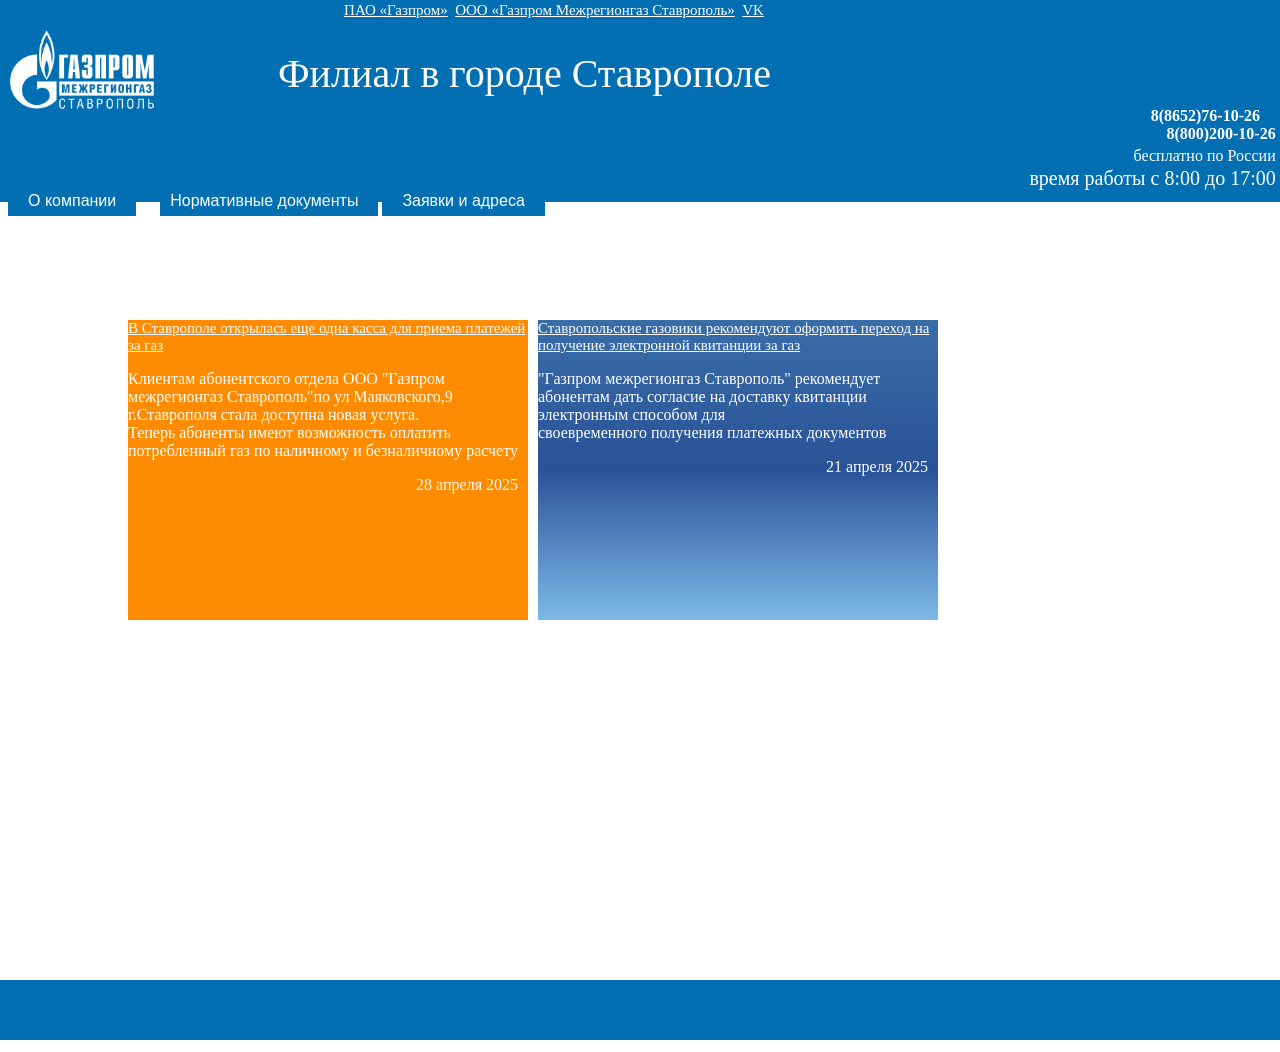
==== index.html @ f01b5fc6 "commit" ====
<html>
	<head> 
		<title>Газпром межрегионгаз Ставрополь филиал</title>
		<link rel = "shortcut icon" href = "img/logo.ico" type = "image/x-icon"/>
		<link rel = "stylesheet" href = "css/style.css"/>
	</head>
	<body>
		<div class = "header_links">
			<a href = https://gazprom.com>ПАО «Газпром»</a>
			<a href = https://mrg.gazprom.ru>ООО «Газпром Межрегионгаз Ставрополь»</a>
			<a class = "vk"href = "https://vk.com/gazprom_mrg_gro_stavropol">VK</a>
		</div>
		<div class = "header_content">
			<a href = "https://regiongaz.ru"><img class = "logo" src = "img/logo.png"></img></a>
			<p class="header_info">Филиал в городе Ставрополе</p>
			<p class = "h1"><b>8(8652)76-10-26</b></p>
			<p class = "h2"><b>8(800)200-10-26</b></p>
			<p class = "h3">бесплатно по России</p>
			<p class = "h4">время работы с 8:00 до 17:00</p>
		</div>
		<div class = "dropdown_info">
			<button class = "dropbtn_info">О компании</button>
			<div class="dropdown_content_info">
				<a href = "https://regiongaz.ru/about/istoriya_kompanii/">История компании</a>
				<a href = "https://regiongaz.ru/about/rukovodstvo/">Руководство</a>
				<a href = "https://regiongaz.ru/about/vid_deyatelnosti/">Вид деятельности</a>
                <a href = "https://regiongaz.ru/about/ohrana_truda/">Охрана труда</a>
                <a href = "https://regiongaz.ru/about/vakansii/">Вакансии</a>
                <a href = "https://regiongaz.ru/about/doverennosti/">Доверенности</a>
			</div>
		</div>
		<div class = "dropdown_documenty">
			<button class = "dropbtn_documenty">Нормативные документы</button>
			<div id = "myDropdown" class="dropdown_content_documenty">
				<a href = "normativnye_facty.html">Нормативные факты правительства РФ</a>
				<a href = "regional_zacon_acty.html">Региональные законодательные акты</a>
                <a href = "federalny_zacony.html">Федеральные законы</a>
				<a href = "https://www.regiongaz.ru/potrebitelyam/informatsiya_dlya_fizicheskih_lits/poryadok_zaklyucheniya_dogovora/">Порядок заключения договора</a>
				<a href = "https://regiongaz.ru/potrebitelyam/informatsiya_dlya_fizicheskih_lits/tsenyi/">Цены на газ</a>
			</div>
		</div>
        <div class = "dropdown_zayavki" >
            <button class ="dropbtn_zayavki">Заявки и адреса</button>
            <div class = "dropdown_content_zayavki">
                <a href = "contacts.html">Адреса абонентов<br> по городу Cтаврополю</a>
				<a href = "#">Телефонный справочник филиала</a>
            </div>
        </div>
        <div class = "body_content">
            <div class = "news">
		    <div class = "news_div1">
			    <a href ="https://regiongaz.ru/press/news/v_stavropole_otkryilas_esche_odna_kassa_dlya_priema_platejey_za_gaz.html">
				    В Ставрополе открылась еще одна касса для приема платежей за газ</a>
			    <p>Клиентам абонентского отдела ООО "Газпром межрегионгаз Ставрополь"по ул Маяковского,9 г.Ставрополя стала доступна новая услуга.<br>
			    Теперь абоненты имеют возможность оплатить потребленный газ по наличному и безналичному расчету
			    </p>
			    <p class="date">28 апреля 2025</p>
		    </div>
			    <div class = "news_div2">
				    <a href = "https://regiongaz.ru/press/news/stavropolskie_gazoviki_rekomenduyut_oformit_perehod_na_poluchenie_elektronnoy_kvitantsii_za_gaz.html">
					    Ставропольские газовики рекомендуют оформить переход на <br> получение электронной квитанции за газ</a>
				    <p>"Газпром межрегионгаз Ставрополь" рекомендует<br> абонентам дать согласие на доставку квитанции<br> электронным способом для<br>
				    своевременного получения платежных документов</p>
				    <p class = "date">21 апреля 2025</p>
			    <div class = "news_div3"><a href = "https://regiongaz.ru/press/news/gazovikov_priglasili_prisoedinitsya_k_donorskomu_dvijeniyu.html">
				    Газовиков пригласили присоедениться к донорскому движению</a>
				    <p>В предверии Национального дня донора в центральном офисе <br> "Газпром межрегионгаз Ставрополь"<br>состоялась встреча сотрудников компании<br>
				    с представителем Ставропольской станции переливания крови
				    </p>
				    <p class = "date">11 апреля 2025</p>
			    </div>
			    <div class = "news_div4">
					    <a href = "https://regiongaz.ru/press/news/gazprom_mejregiongaz_stavropol_napominaet_abonentam_o_neobhodimosti_pogasheniya_dolgov
						    vo_izbejanie_otklyucheniya_ot_gazosnabjeniya.html">
						"Газпром межрегионгаз Ставрополь" напоминает абонентам о необходимости погашения долгов во избежание отключения от газоснабжения</a>
					    <p>По окончании отопительного периода поставщик газа совместно с газораспределительными организациями<br>
					    приступит к проведению работ по<br>
					    ограничению газа должникам.</p>
					    <p class = "date">31 марта 2025</p>
				    </div>
		    </div>
            </div>
        </div>
        <div class = "footer">
        </div>
	</body>
</html>
---- css/style.css ----
.header_content,.header_links,.dropdown_info,.dropdown_documenty,.dropdown_zayavki,.dropbtn_info,.dropbtn_documenty,.dropbtn_zayavki,.dropdown_content_info,.dropdown_content_documenty,.dropdown_content_zayavki,.dropdown_content_zadoljennosti,.vakansii,.footer{
  	background-color: #026fb2;
    color:white;
	overflow:auto;
	border:none;
}
.header_content,.header_links{
    margin-left:-180px;
    margin-right:-8px;
}
.header_content{
	margin-top:0px;
    height:180px;
}
.header_links{
	font-size:30px;
	margin-top:-20px;
	text-align:center;
}
.header_info{
    font-size:40px;
    margin-left: 450px;
    margin-top:-60px;
}
a{
	color:#ffff;
	font-size:15px;
}
a.ooo{
	margin-left:70px;
}
a.vk{
	float:center;
}
.norma_facty,.zacon_acty,.federal_zacony,.title{ 
    text-align:justify;
    color:#026fb2;
}
.h1,.h2,.h3,.h4{
	margin-top:20px;
	float:right;
	color:#ffffff;
	margin-right:20px;
	background-color:#026fb2;
}
.h1{
	margin-left:250px;
	margin-top:-30px;
}
.h2{
	margin-top:-12px;
	margin-right:-375px;

}
.h3{
	margin-top:10px;
	margin-right:-375px;
}
.h4{
	font-size:20px;
	margin-top:30px;
	margin-right:-375px;
}
img.logo{
	height:80;
    margin-top:8px;
    margin-left:180px;
}
.dropdown_info,.dropdown_documenty,.dropdown_zayavki{
	display:inline-block;
	margin-top:-80px;
	box-shadow:none; font-size:10px;
}
.dropdown_documenty{
	margin-left:20px;
}
.dropdown_content_info,.dropdown_content_documenty,.dropdown_content_zayavki{ 
    transition:opacity 1s;
    z-index:1;
    border-top: 2px solid white;
    margin-top:0px;
	text-decoration: underline; 
    display: none;
    position: absolute;
    min-width: 120px;
    box-shadow: 0px 8px 16px 0px rgba(0,0,0,0.2);
}
.dropdown_content_info a,.dropdown_content_documenty a,.dropdown_content_zayavki a{
	color:white;
	padding:16px,2px;
	text-decoration:none;
	display:block;
}
 .dropdown_info:hover .dropdown_content_info,.dropdown_documenty:hover .dropdown_content_documenty,.dropdown_zayavki:hover .dropdown_content_zayavki{
    opacity:1;
    background-color: #fffff;
	display: block;
}
.dropdown_content_info a:hover,.dropdown_content_documenty a:hover,.dropdown_content_zayavki a:hover{
    background-color: #025A8F;
}
.dropbtn_info,.dropbtn_documenty,.dropbtn_zayavki{
    color:#ffff;
    background-color: #026fb2;
    font-size: 16px;
    padding:6px 20px;
    border: none;
    cursor: pointer;
 }
.dropbtn_documenty{
	margin-left:-10px;
} 
.vakansii{
    margin-left:6px;
}

.dropbtn_zadoljennosti{
    margin-top:-10px;
}
.dropdown_content_info.show,.dropdown_content_documenty.show,.dropdown_content_zayavki.show{
    display:block;
    opacity:1;
    visibility:visible;
}
.body_content{
    height:400px;
}
.news{
	margin-top:100px;
	margin-left:120px;
}
.news_div1,.news_div2,.news_div3,.news_div4{
	width:400px;
	height:300px;
	color:#fff;
}
.news_div1{
	background:#ff8c00;
}
.news_div2{
	margin-top:-300px;
	margin-left:410px;
	background:linear-gradient(#386da8,#2a5298,#7db9e8);
}
.news_div3{
	margin-top:-300px;
	margin-left:820px;
	background:#ff8c00;
}
.news_div4{
	margin-top:-300px;
	margin-left:1230px;
	background:linear-gradient(#a1d7ec,#3ebee6,#91d4eb);
}
.date{
	text-align:right;
	margin-right:10px;
}
.map{
    margin-top:20px;
    margin-left:400px;
}

.footer{
    height:60px;
    margin-top:260px;
     margin-bottom:-8px; 
    pointer:bottom;
    margin-right:-8px;
    margin-left:-8px;
}
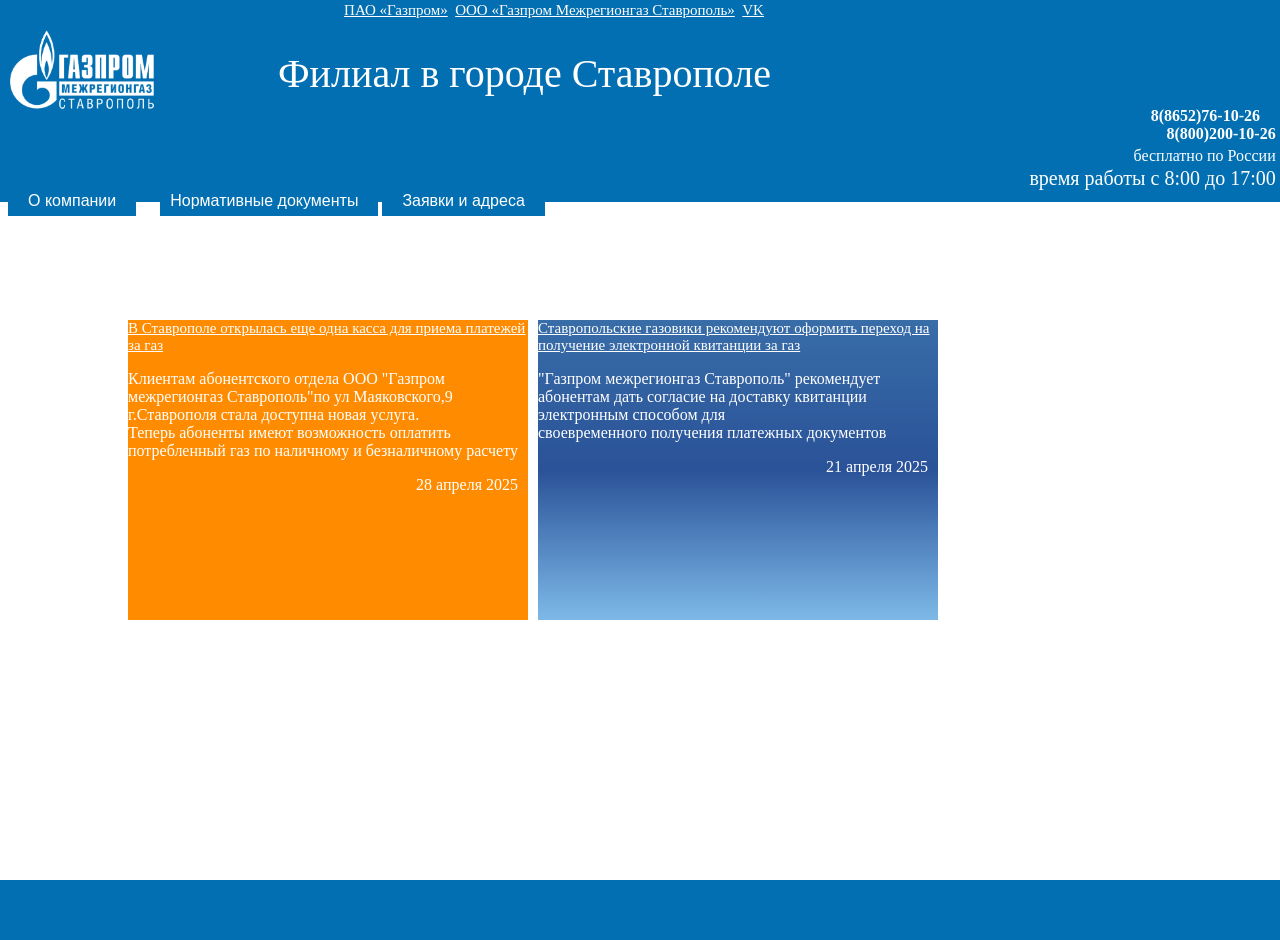
==== commit 2a98aa38: "Дипломная работа" ====
--- a/index.html
+++ b/index.html
@@ -48,7 +48,7 @@
         </div>
         <div class = "body_content">
             <div class = "news">
-		    <div class = "news_div1">
+		     <div class = "news_div1">
 			    <a href ="https://regiongaz.ru/press/news/v_stavropole_otkryilas_esche_odna_kassa_dlya_priema_platejey_za_gaz.html">
 				    В Ставрополе открылась еще одна касса для приема платежей за газ</a>
 			    <p>Клиентам абонентского отдела ООО "Газпром межрегионгаз Ставрополь"по ул Маяковского,9 г.Ставрополя стала доступна новая услуга.<br>
@@ -77,9 +77,7 @@
 					    приступит к проведению работ по<br>
 					    ограничению газа должникам.</p>
 					    <p class = "date">31 марта 2025</p>
-				    </div>
-		    </div>
-            </div>
+				    </div>            </div>
         </div>
         <div class = "footer">
         </div>
